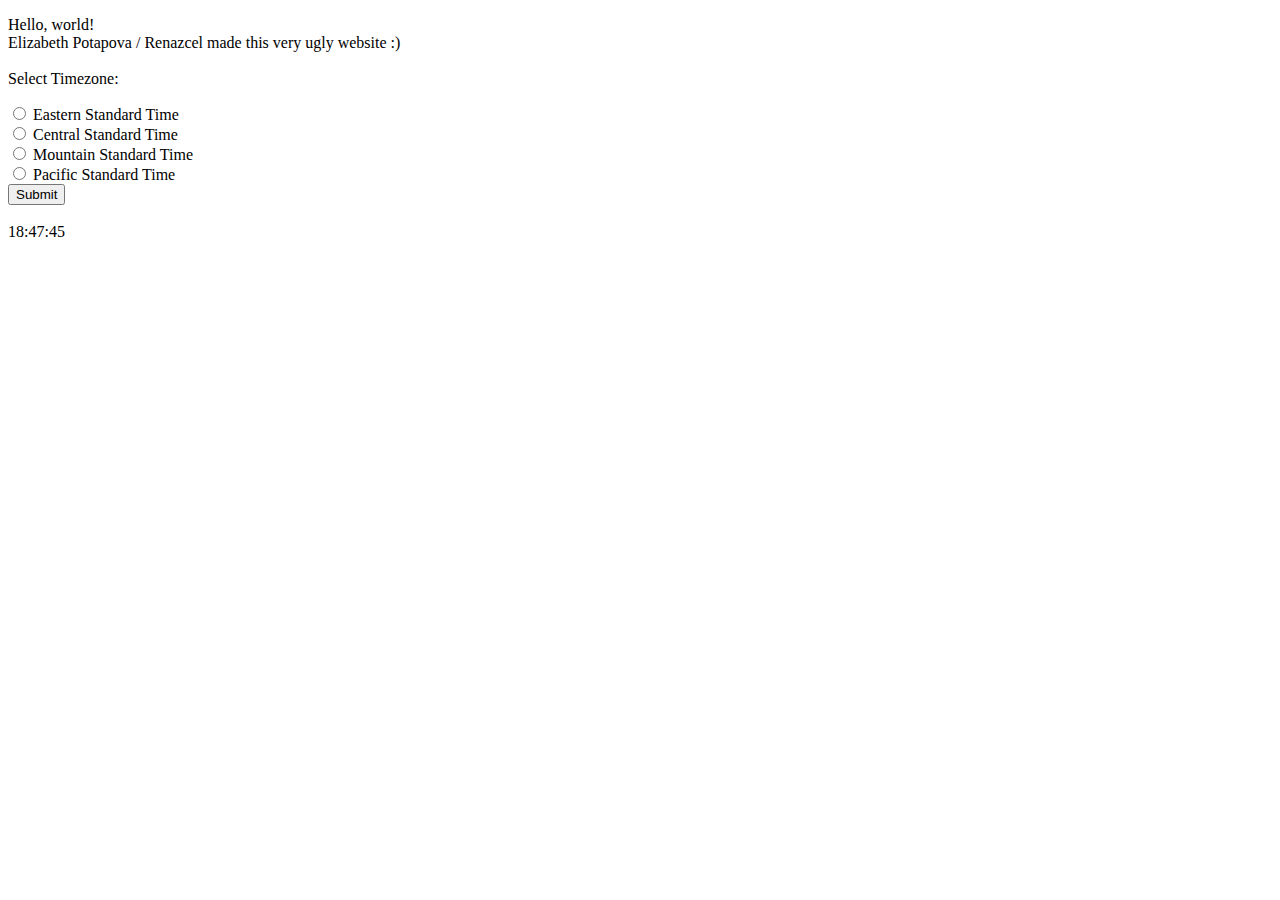
==== Week 1/index.html @ 9cc6b2ac "task 4 complete new" ====
<!DOCTYPE html>
<html lang="en">
<head>
    <meta charset="UTF-8">
    <meta http-equiv="X-UA-Compatible" content="IE=edge">
    <meta name="viewport" content="width=device-width, initial-scale=1.0">
    <title>Week 1</title>
</head>
<body>
    <p> Hello, world!<br/>
        Elizabeth Potapova / Renazcel made this very ugly website :)<br/><br/>
        Select Timezone:
    </p>
    <form>
        <input type='radio' name='timezone' value='est'> Eastern Standard Time <br/>
        <input type='radio' name='timezone' value='cst'> Central Standard Time <br/>
        <input type='radio' name='timezone' value='mst'> Mountain Standard Time <br/>
        <input type='radio' name='timezone' value='pst'> Pacific Standard Time <br/>
        <button type='button' value='Submit' onclick="readForm()">Submit</button>
    </form>
    <div id='tz'></div><br/>
    <div id='clock'></div>

    <script type='text/javascript'>
        function readForm()
        {
            var radioButtons = document.getElementsByName('timezone');
            var selectedButton = radioButtons[0].value;
            for (var i = 0; i < radioButtons.length; i++)
            {
                if (radioButtons[i].checked)
                {
                    selectedButton = radioButtons[i];
                }
            }
            document.getElementById('tz').innerHTML = selectedButton.value;
        }

        function printTime()
        {
            var day = new Date();
            var hour = day.getHours();
            var minute = day.getMinutes();
            var second = day.getSeconds();

            var timeString = hour + ":" + minute + ":" + second;
            document.getElementById('clock').innerHTML = timeString;
            setTimeout(printTime, 1000);
        }

        printTime();
    </script>
</body>
</html>
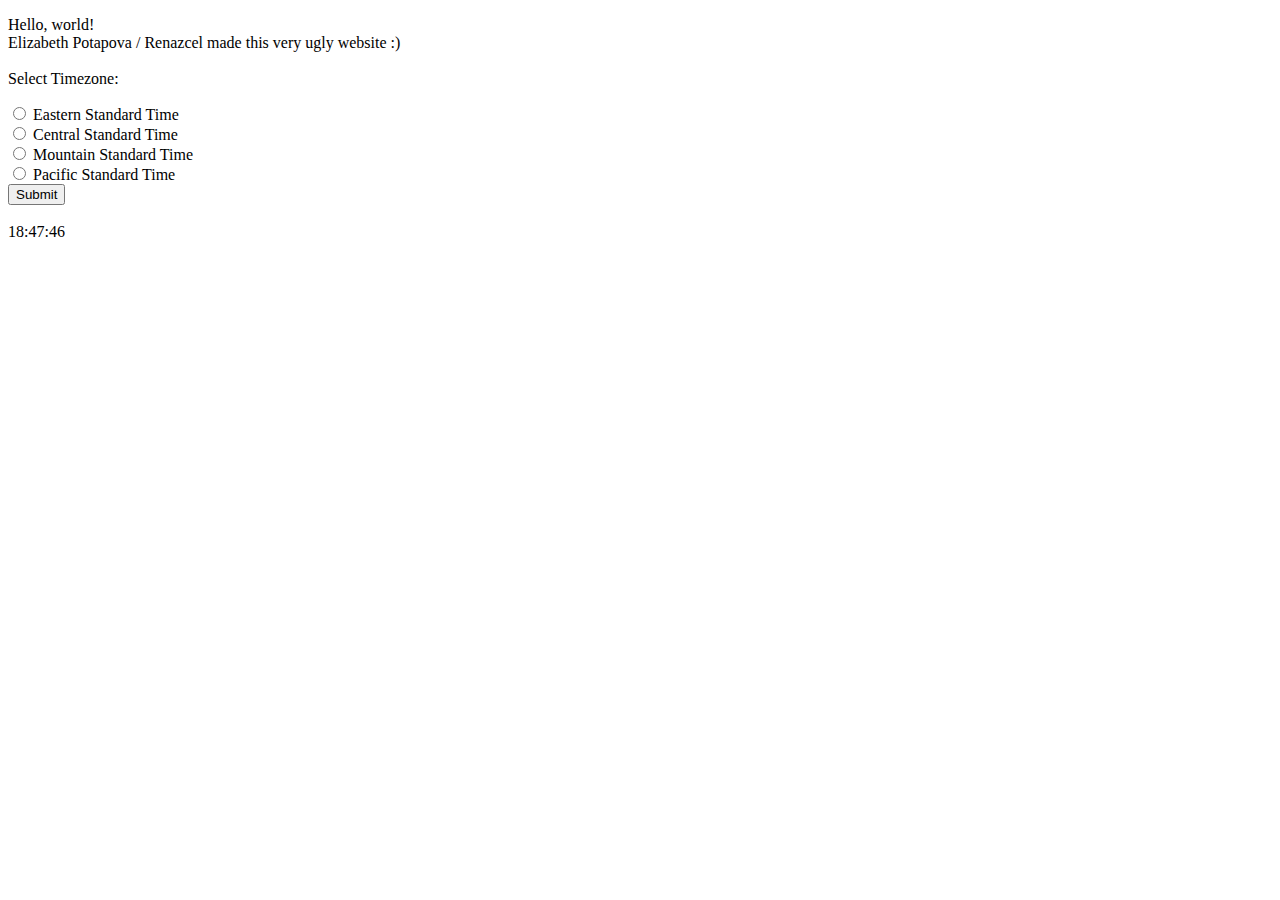
==== commit f4abdf79: "task 5 incomplete ?" ====
--- a/Week 1/index.html
+++ b/Week 1/index.html
@@ -22,6 +22,8 @@
     <div id='clock'></div>
 
     <script type='text/javascript'>
+        var hourOffset = 0;
+
         function readForm()
         {
             var radioButtons = document.getElementsByName('timezone');
@@ -33,13 +35,28 @@
                     selectedButton = radioButtons[i];
                 }
             }
+
+            switch (selectedButton.value)
+            {   //I am in EST which means that the offset, when added, is negative
+                case 'cst':
+                    hourOffset = -1;
+                    break;
+                case 'mst':
+                    hourOffset = -2;
+                    break;
+                case 'pst':
+                    hourOffset = -3;
+                    break;
+            }
+
             document.getElementById('tz').innerHTML = selectedButton.value;
+            printTime();
         }
 
         function printTime()
         {
             var day = new Date();
-            var hour = day.getHours();
+            var hour = day.getHours() + hourOffset;
             var minute = day.getMinutes();
             var second = day.getSeconds();
 
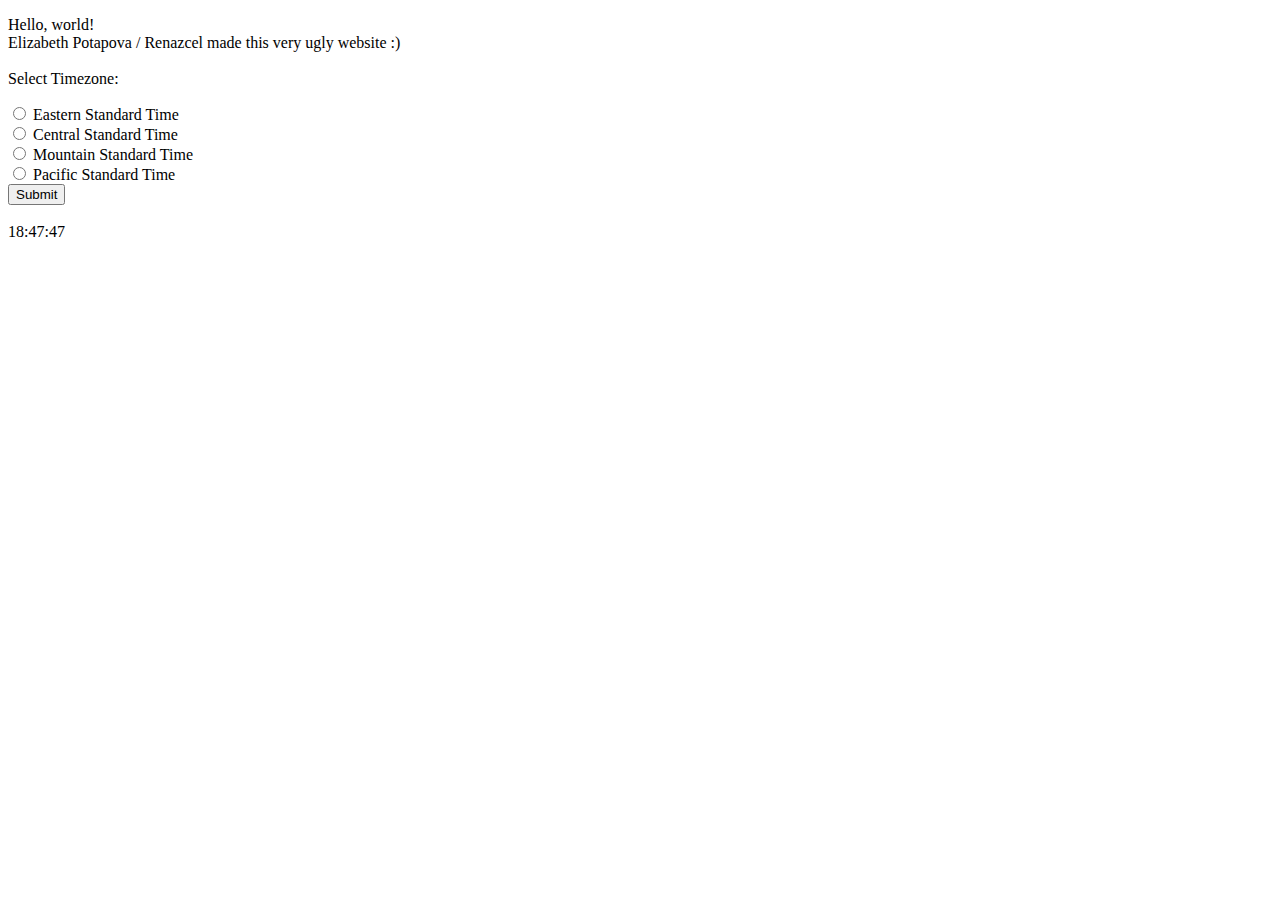
==== commit 90d0aadf: "task 5 complete" ====
--- a/Week 1/index.html
+++ b/Week 1/index.html
@@ -23,11 +23,11 @@
 
     <script type='text/javascript'>
         var hourOffset = 0;
+        var radioButtons = document.getElementsByName('timezone');
+        var selectedButton = radioButtons[0].value;
 
         function readForm()
         {
-            var radioButtons = document.getElementsByName('timezone');
-            var selectedButton = radioButtons[0].value;
             for (var i = 0; i < radioButtons.length; i++)
             {
                 if (radioButtons[i].checked)
@@ -38,6 +38,9 @@
 
             switch (selectedButton.value)
             {   //I am in EST which means that the offset, when added, is negative
+                case 'est':
+                    hourOffset = 0;
+                    break;
                 case 'cst':
                     hourOffset = -1;
                     break;
@@ -57,14 +60,30 @@
         {
             var day = new Date();
             var hour = day.getHours() + hourOffset;
+            hour = placeZeroes(hour);
             var minute = day.getMinutes();
+            minute = placeZeroes(minute);
             var second = day.getSeconds();
+            second = placeZeroes(second);
 
             var timeString = hour + ":" + minute + ":" + second;
             document.getElementById('clock').innerHTML = timeString;
             setTimeout(printTime, 1000);
         }
 
+        function placeZeroes(value)
+        {
+            if (value < 10)
+            {
+                value = "0" + value.toString();
+                return value;
+            }
+            else
+            {
+                return value;
+            }
+        }
+
         printTime();
     </script>
 </body>
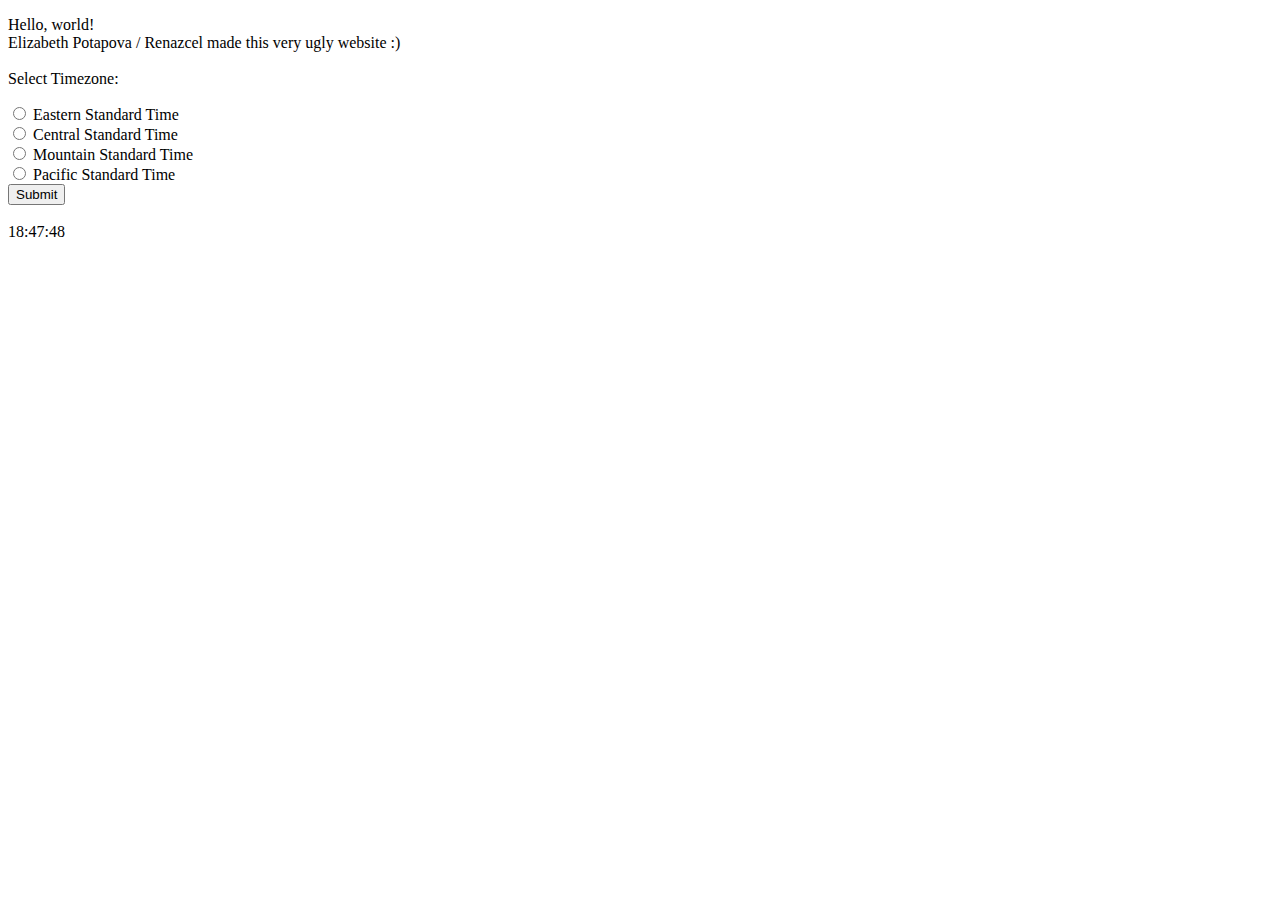
==== commit f6640b20: "task 5 complete" ====
--- a/Week 1/index.html
+++ b/Week 1/index.html
@@ -16,7 +16,7 @@
         <input type='radio' name='timezone' value='cst'> Central Standard Time <br/>
         <input type='radio' name='timezone' value='mst'> Mountain Standard Time <br/>
         <input type='radio' name='timezone' value='pst'> Pacific Standard Time <br/>
-        <button type='button' value='Submit' onclick="readForm()">Submit</button>
+        <button type='button' value='Submit' onclick="readForm()"> Submit </button>
     </form>
     <div id='tz'></div><br/>
     <div id='clock'></div>
@@ -37,7 +37,7 @@
             }
 
             switch (selectedButton.value)
-            {   //I am in EST which means that the offset, when added, is negative
+            {   //I am in EST which means that the offset is negative
                 case 'est':
                     hourOffset = 0;
                     break;
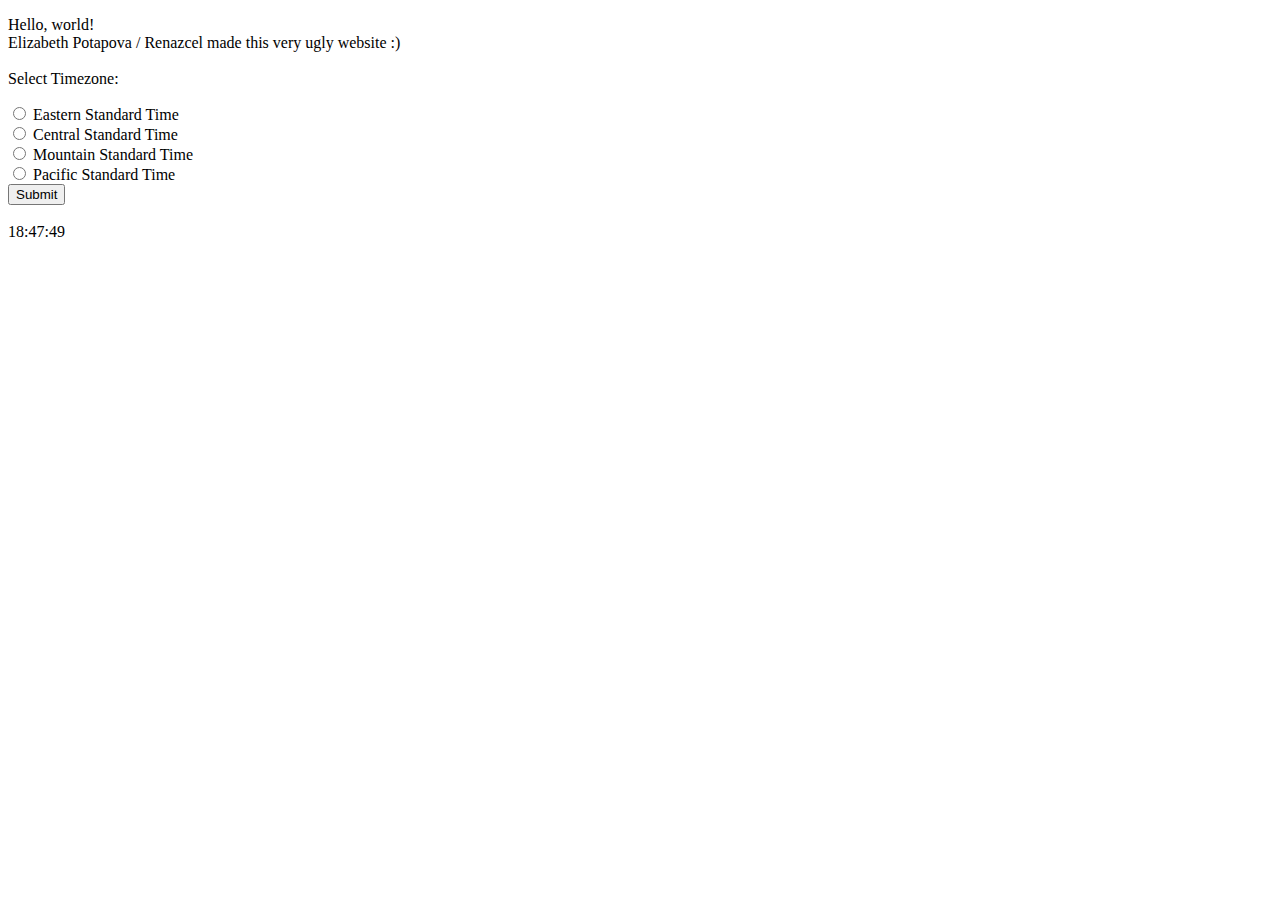
==== commit 00e4bc82: "Merge pull request #7 from Renazcel/renazcel-2-1" ====
--- a/Week 1/index.html
+++ b/Week 1/index.html
@@ -16,7 +16,7 @@
         <input type='radio' name='timezone' value='cst'> Central Standard Time <br/>
         <input type='radio' name='timezone' value='mst'> Mountain Standard Time <br/>
         <input type='radio' name='timezone' value='pst'> Pacific Standard Time <br/>
-        <button type='button' value='Submit' onclick="readForm()"> Submit </button>
+        <button type='button' value='Submit' onclick="readForm()">Submit</button>
     </form>
     <div id='tz'></div><br/>
     <div id='clock'></div>
@@ -37,7 +37,7 @@
             }
 
             switch (selectedButton.value)
-            {   //I am in EST which means that the offset is negative
+            {   //I am in EST which means that the offset, when added, is negative
                 case 'est':
                     hourOffset = 0;
                     break;
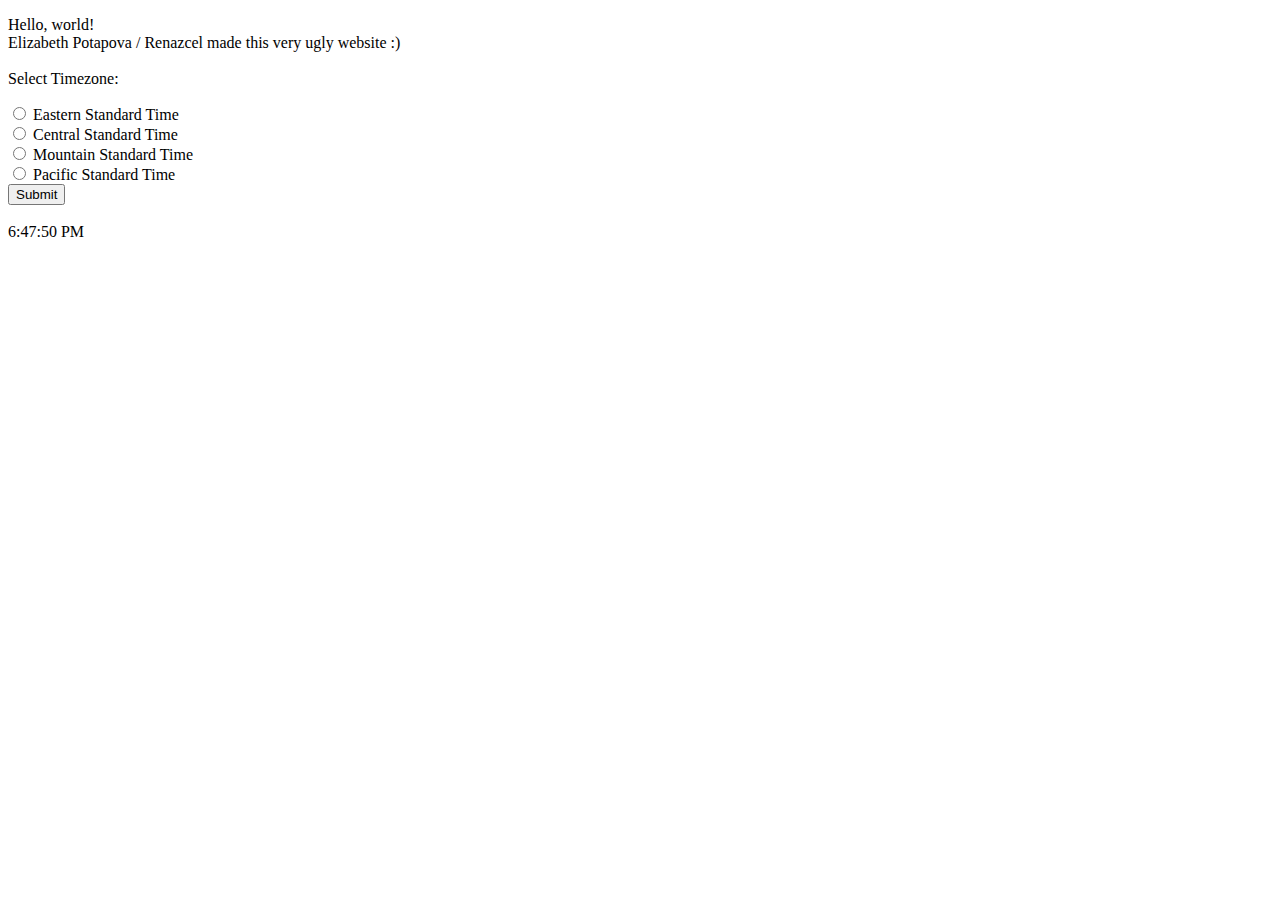
==== commit 958b2321: "week 2 task 1 done, hopefully fixed on github" ====
--- a/Week 1/index.html
+++ b/Week 1/index.html
@@ -65,8 +65,20 @@
             minute = placeZeroes(minute);
             var second = day.getSeconds();
             second = placeZeroes(second);
+            var session = "AM";
 
-            var timeString = hour + ":" + minute + ":" + second;
+            if (hour == 0)
+            {
+                hour = 12;
+                session = "AM";
+            }
+            if (hour > 12)
+            {
+                hour = hour - 12;
+                session = "PM";
+            }
+
+            var timeString = hour + ":" + minute + ":" + second + " " + session;
             document.getElementById('clock').innerHTML = timeString;
             setTimeout(printTime, 1000);
         }
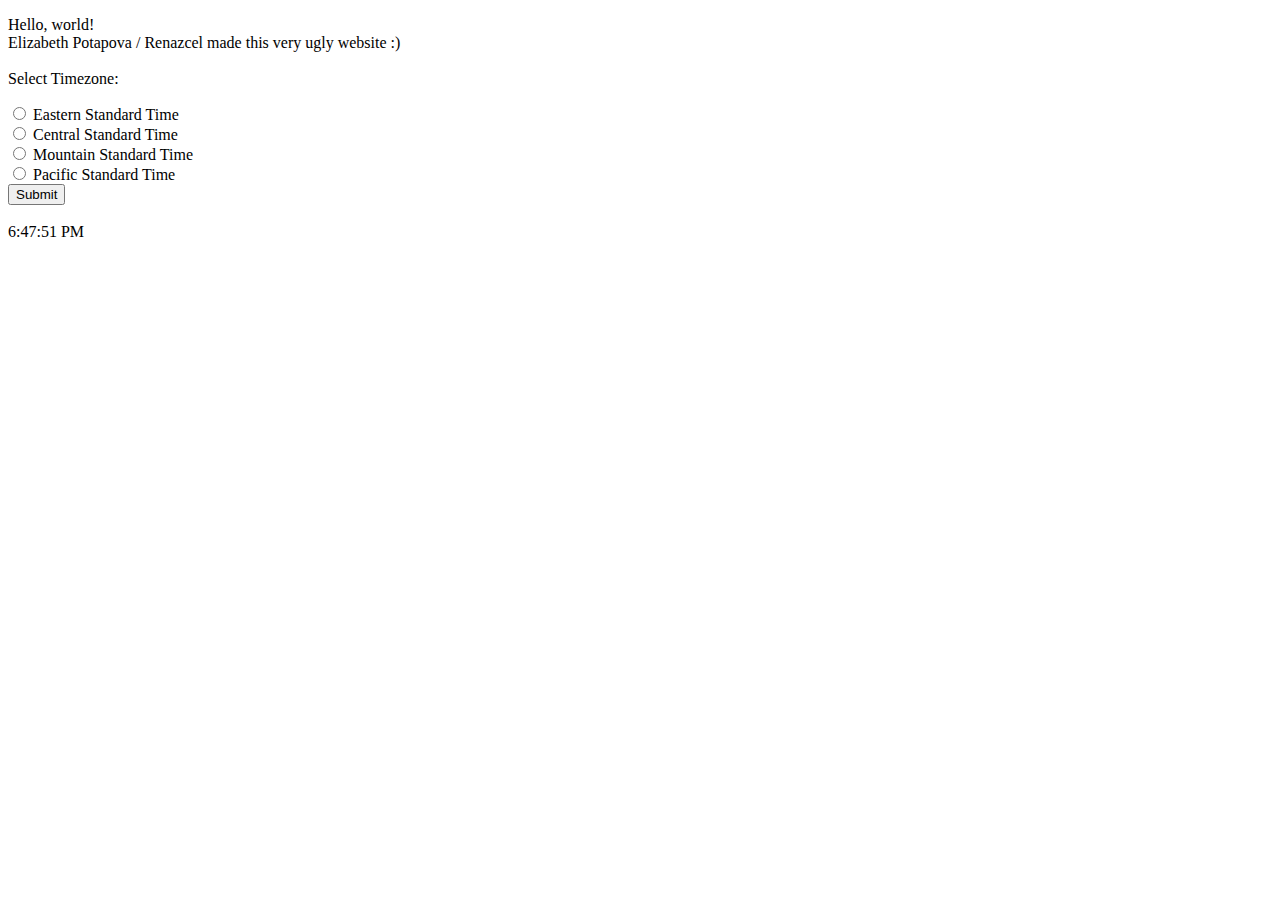
==== commit 5d292ba6: "week 2 task 2 compelte" ====
--- a/Week 1/index.html
+++ b/Week 1/index.html
@@ -52,7 +52,6 @@
                     break;
             }
 
-            document.getElementById('tz').innerHTML = selectedButton.value;
             printTime();
         }
 
